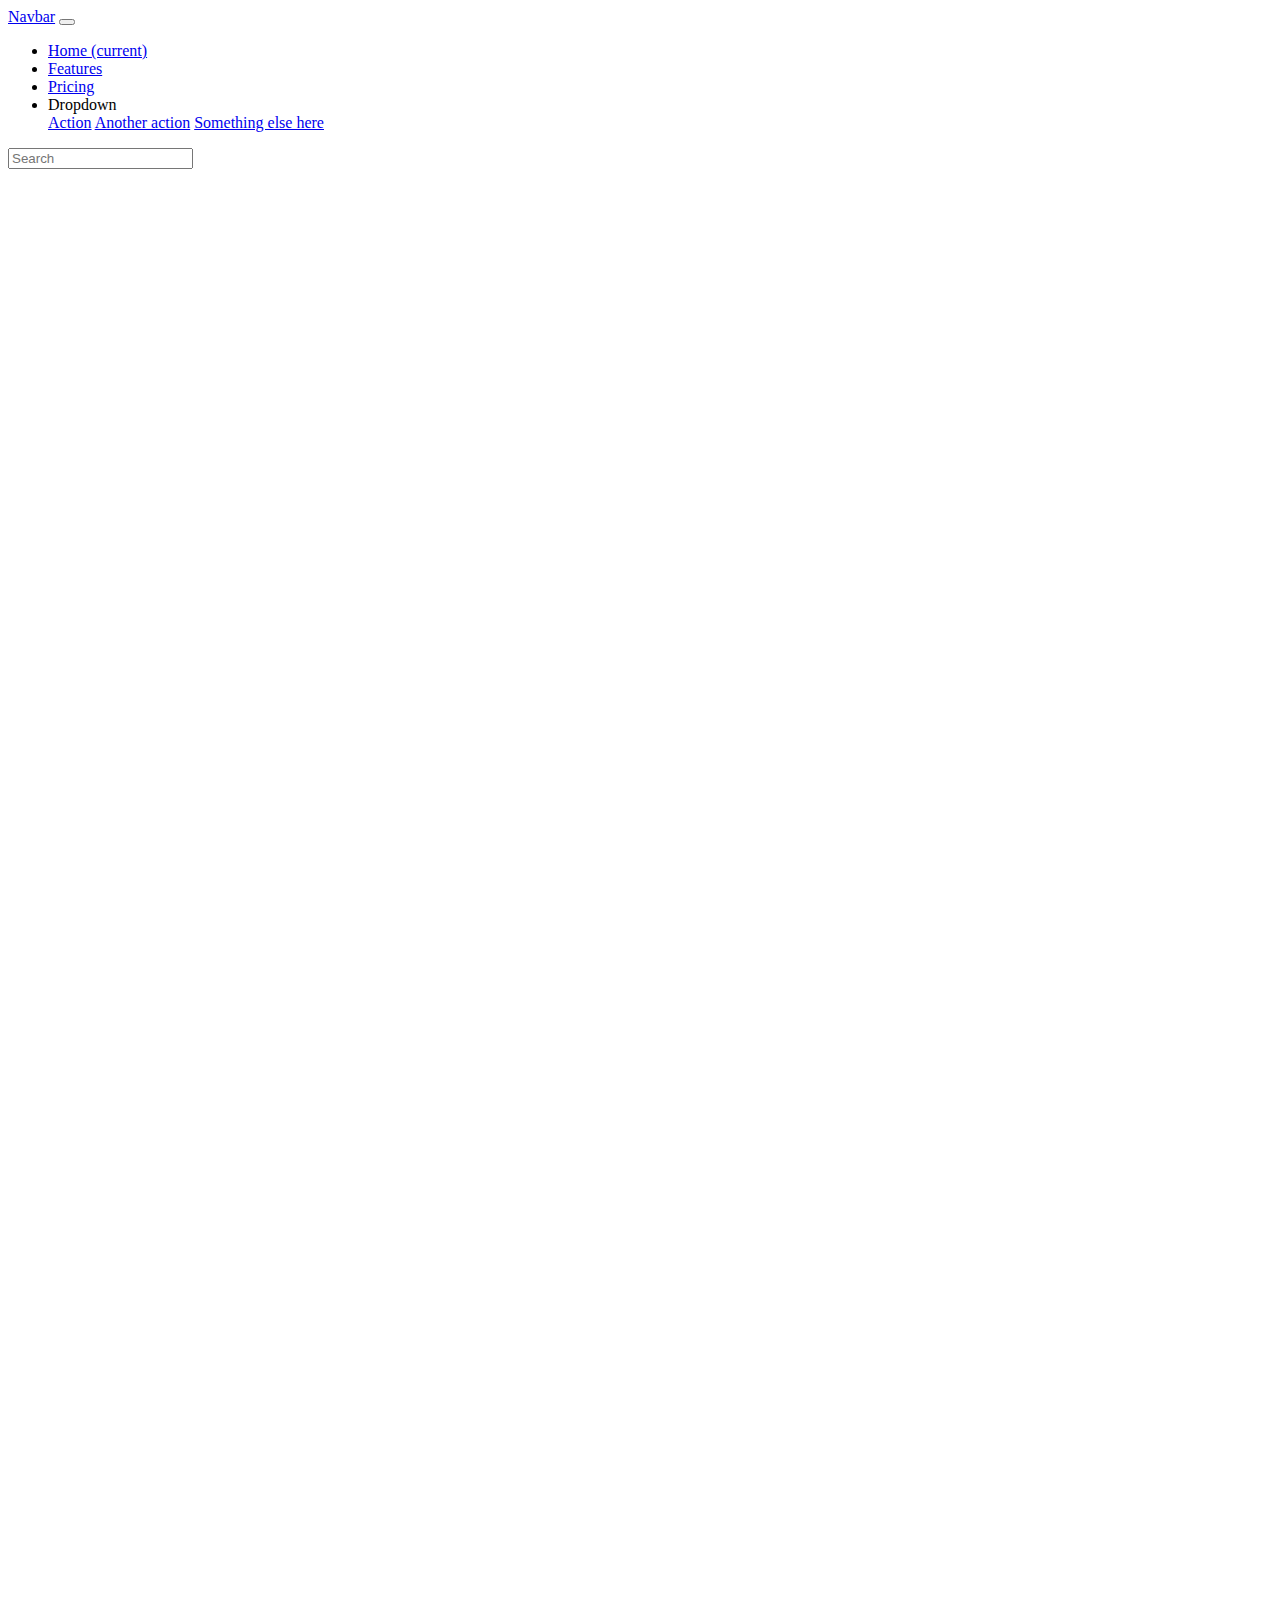
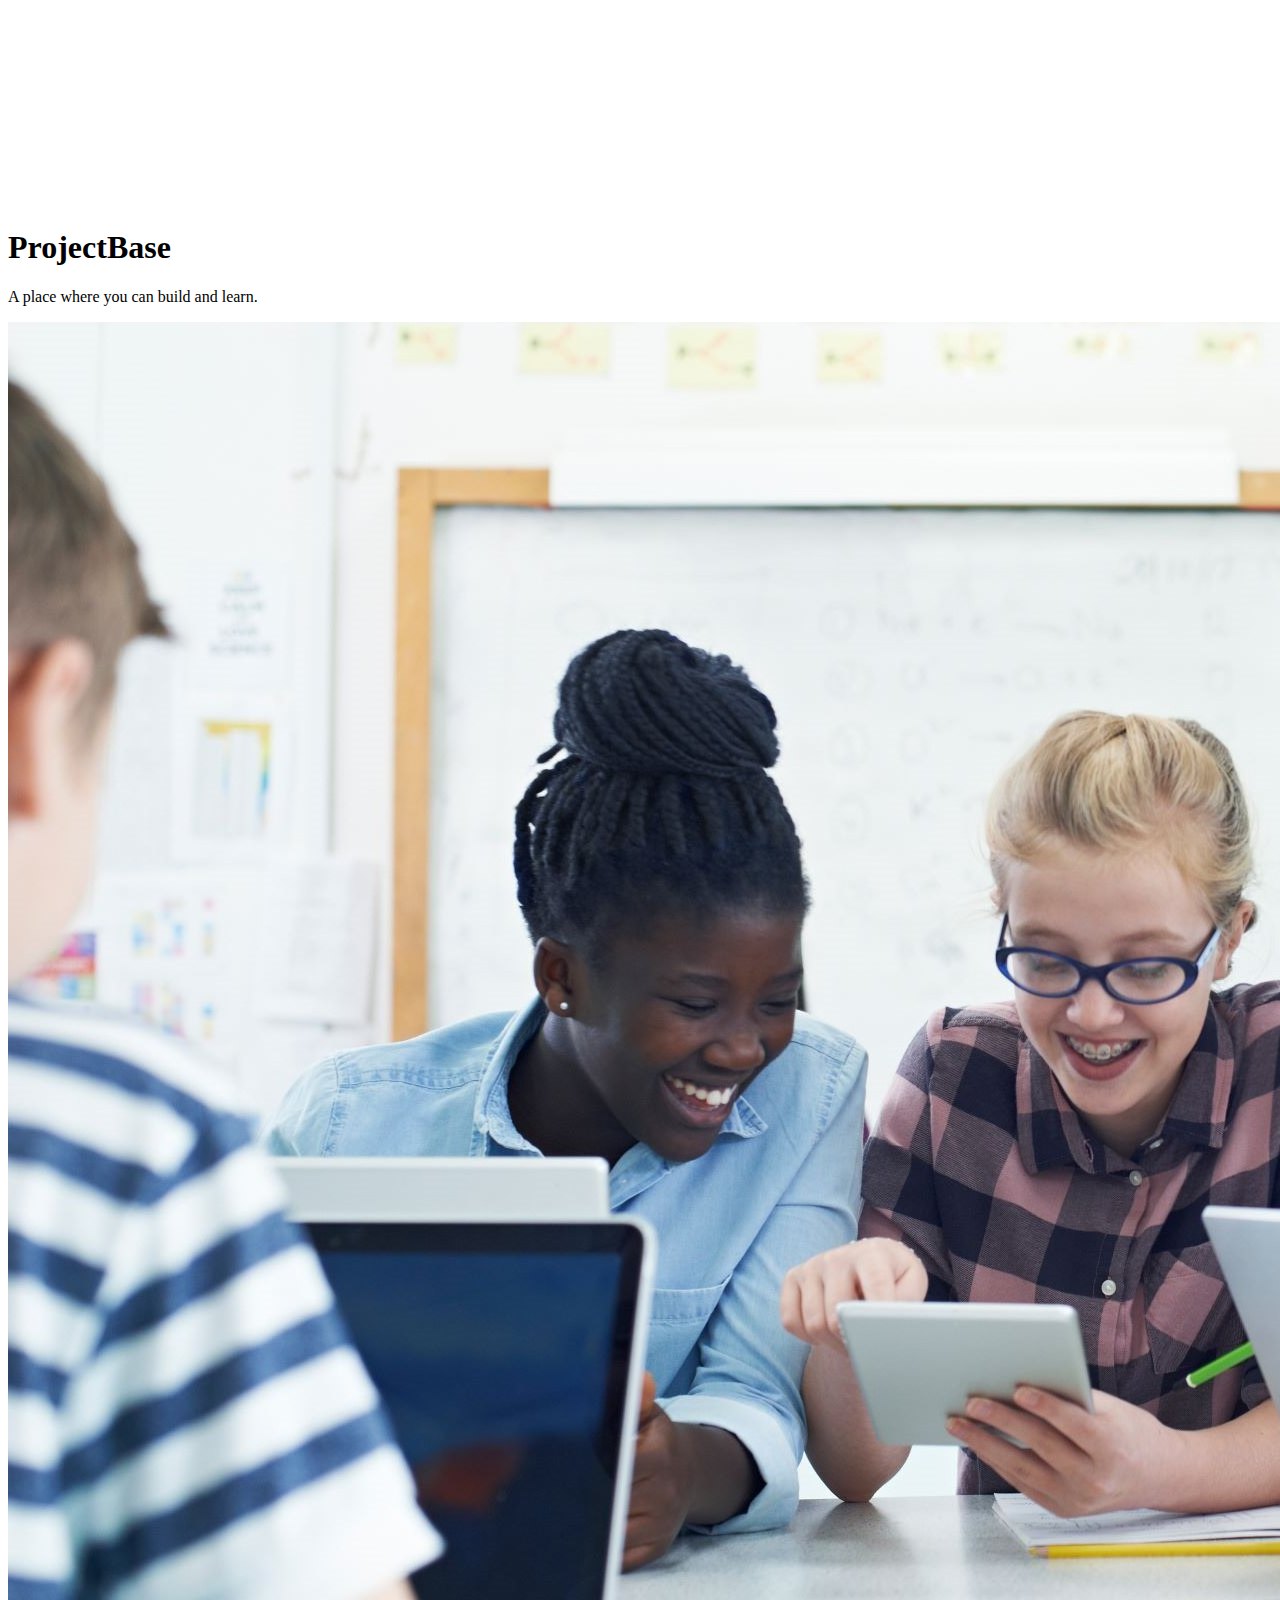
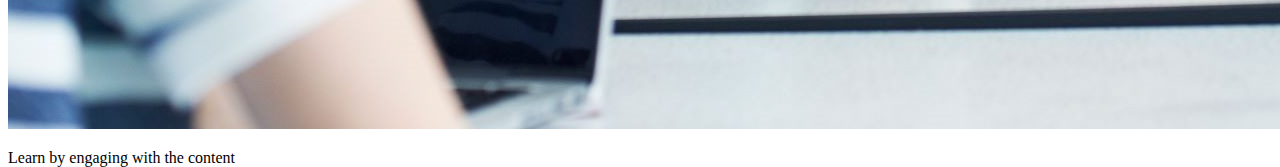
==== index.html @ 774cce9f "added css" ====
<!DOCTYPE html>
<html>

<head> 
    <title>ProjectBase</title>
    <link rel="stylesheet" rel="noopener" target="_blank" href="assets/css/style.css">

</head>
<header>
    <!--Navbar-->
<nav class="navbar navbar-expand-lg navbar-dark primary-color">
  <div class="container">
    <!-- Navbar brand -->
    <a class="navbar-brand" rel="noopener" target="_blank" href="#">Navbar</a>
    <!-- Collapse button -->
    <button class="navbar-toggler" type="button" data-toggle="collapse" data-target="#basicExampleNav"
      aria-controls="basicExampleNav" aria-expanded="false" aria-label="Toggle navigation">
      <span class="navbar-toggler-icon"></span>
    </button>
    <!-- Collapsible content -->
    <div class="collapse navbar-collapse" id="basicExampleNav">
      <!-- Links -->
      <ul class="navbar-nav mr-auto">
        <li class="nav-item active">
          <a class="nav-link" rel="noopener" target="_blank" href="#">Home
            <span class="sr-only">(current)</span>
          </a>
        </li>
        <li class="nav-item">
          <a class="nav-link" rel="noopener" target="_blank" href="#">Features</a>
        </li>
        <li class="nav-item">
          <a class="nav-link" rel="noopener" target="_blank" href="#">Pricing</a>
        </li>
        <!-- Dropdown -->
        <li class="nav-item dropdown">
          <a class="nav-link dropdown-toggle" id="navbarDropdownMenuLink" data-toggle="dropdown" aria-haspopup="true"
            aria-expanded="false">Dropdown</a>
          <div class="dropdown-menu dropdown-primary" aria-labelledby="navbarDropdownMenuLink">
            <a class="dropdown-item" rel="noopener" target="_blank" href="#">Action</a>
            <a class="dropdown-item" rel="noopener" target="_blank" href="#">Another action</a>
            <a class="dropdown-item" rel="noopener" target="_blank" href="#">Something else here</a>
          </div>
        </li>
      </ul>
      <!-- Links -->
      <form class="form-inline">
        <div class="md-form my-0">
          <input class="form-control mr-sm-2" type="text" placeholder="Search" aria-label="Search">
        </div>
      </form>
    </div>
    <!-- Collapsible content -->
  </div>
</nav>
<nav class="navbar navbar-expand-lg navbar-dark primary-color fixed-top">

</header>

<div id = "intro" class = "view">
    <div class = "mask">
    </div>
</div>

<body>

<h1>ProjectBase</h1>
<p>A place where you can build and learn.</p>

 <img src="assets/images/kidslearning.jpg">
 <p>Learn by engaging with the content</p> 
</body>


<footer>

</footer>
</html>
---- assets/css/style.css ----
html, body, header, #intro {
    height: 100%;
}

#intro {
    background: url("https://mdbootstrap.com/img/Photos/Horizontal/Nature/full%20page/img%20%283%29.jpg")no-repeat center center fixed;
    -webkit-background-size: cover;
    -moz-background-size: cover;
    -o-background-size: cover;
    background-size: cover;
}
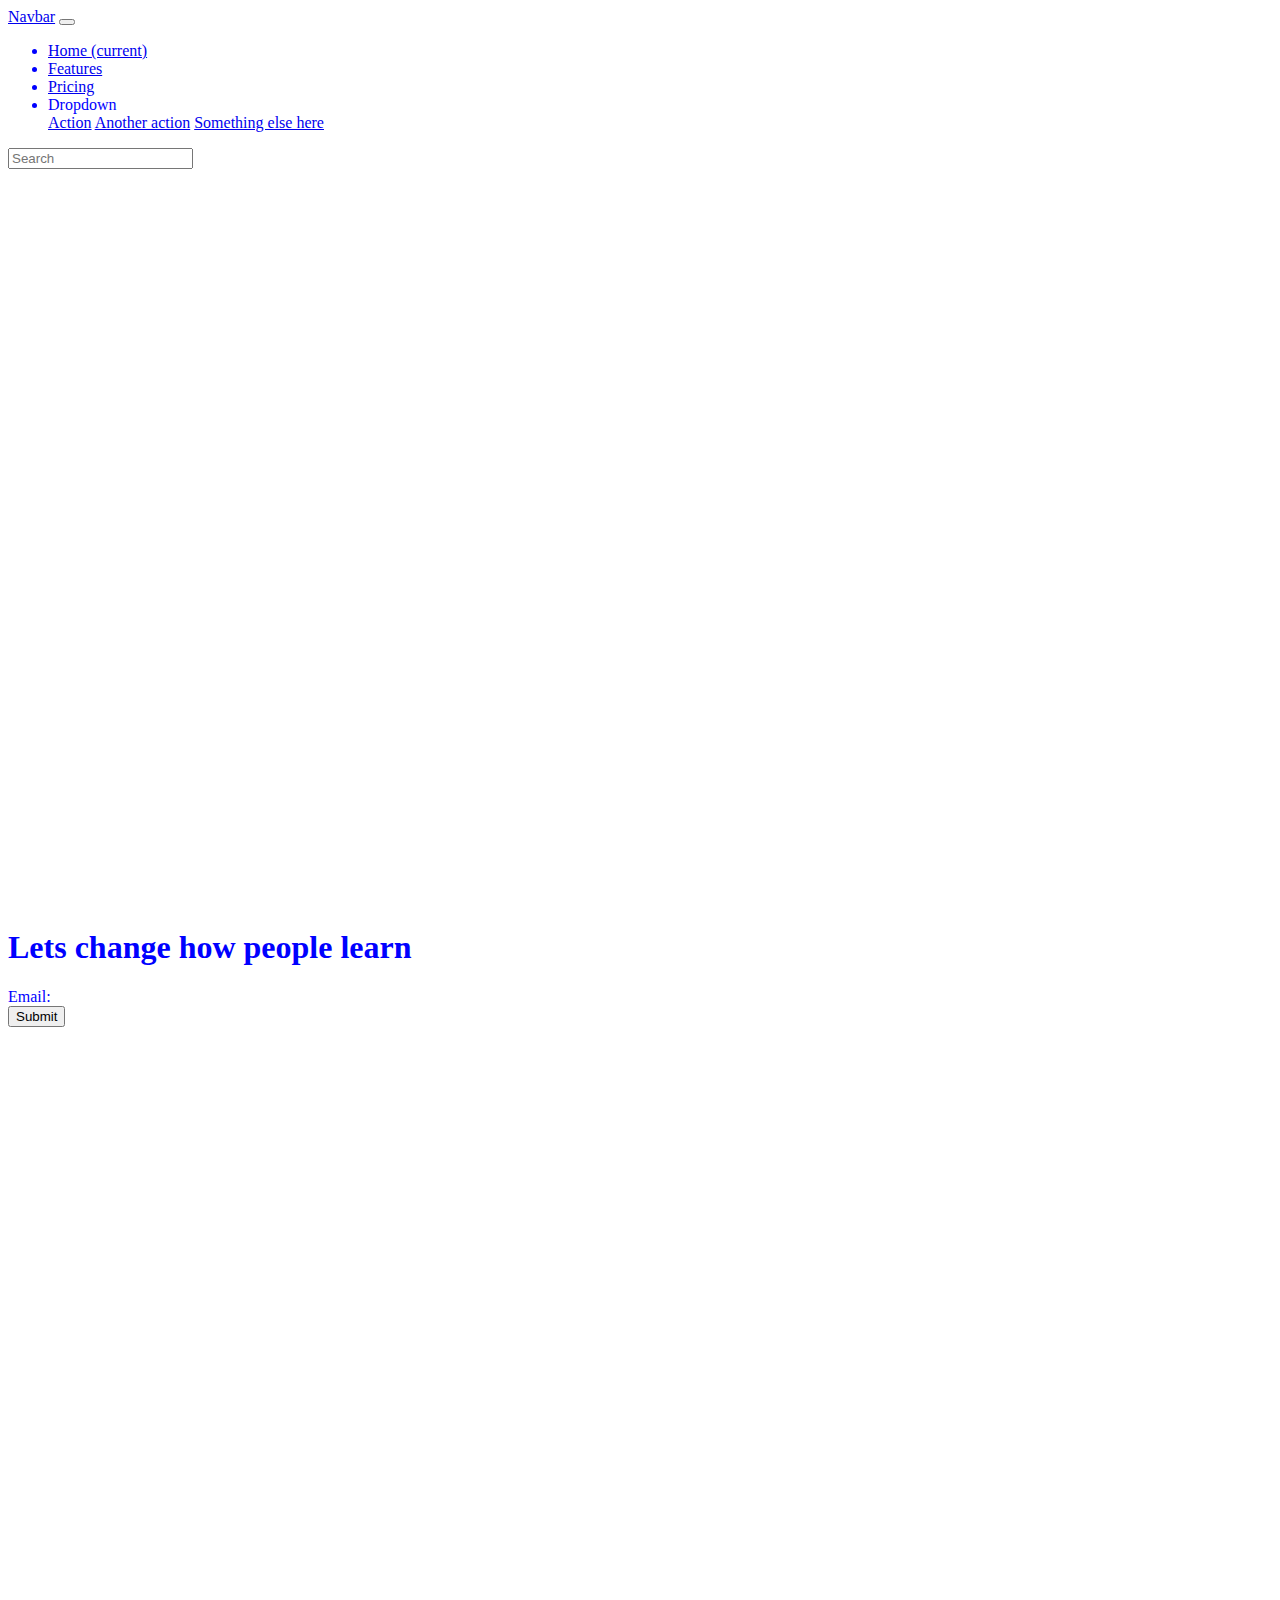
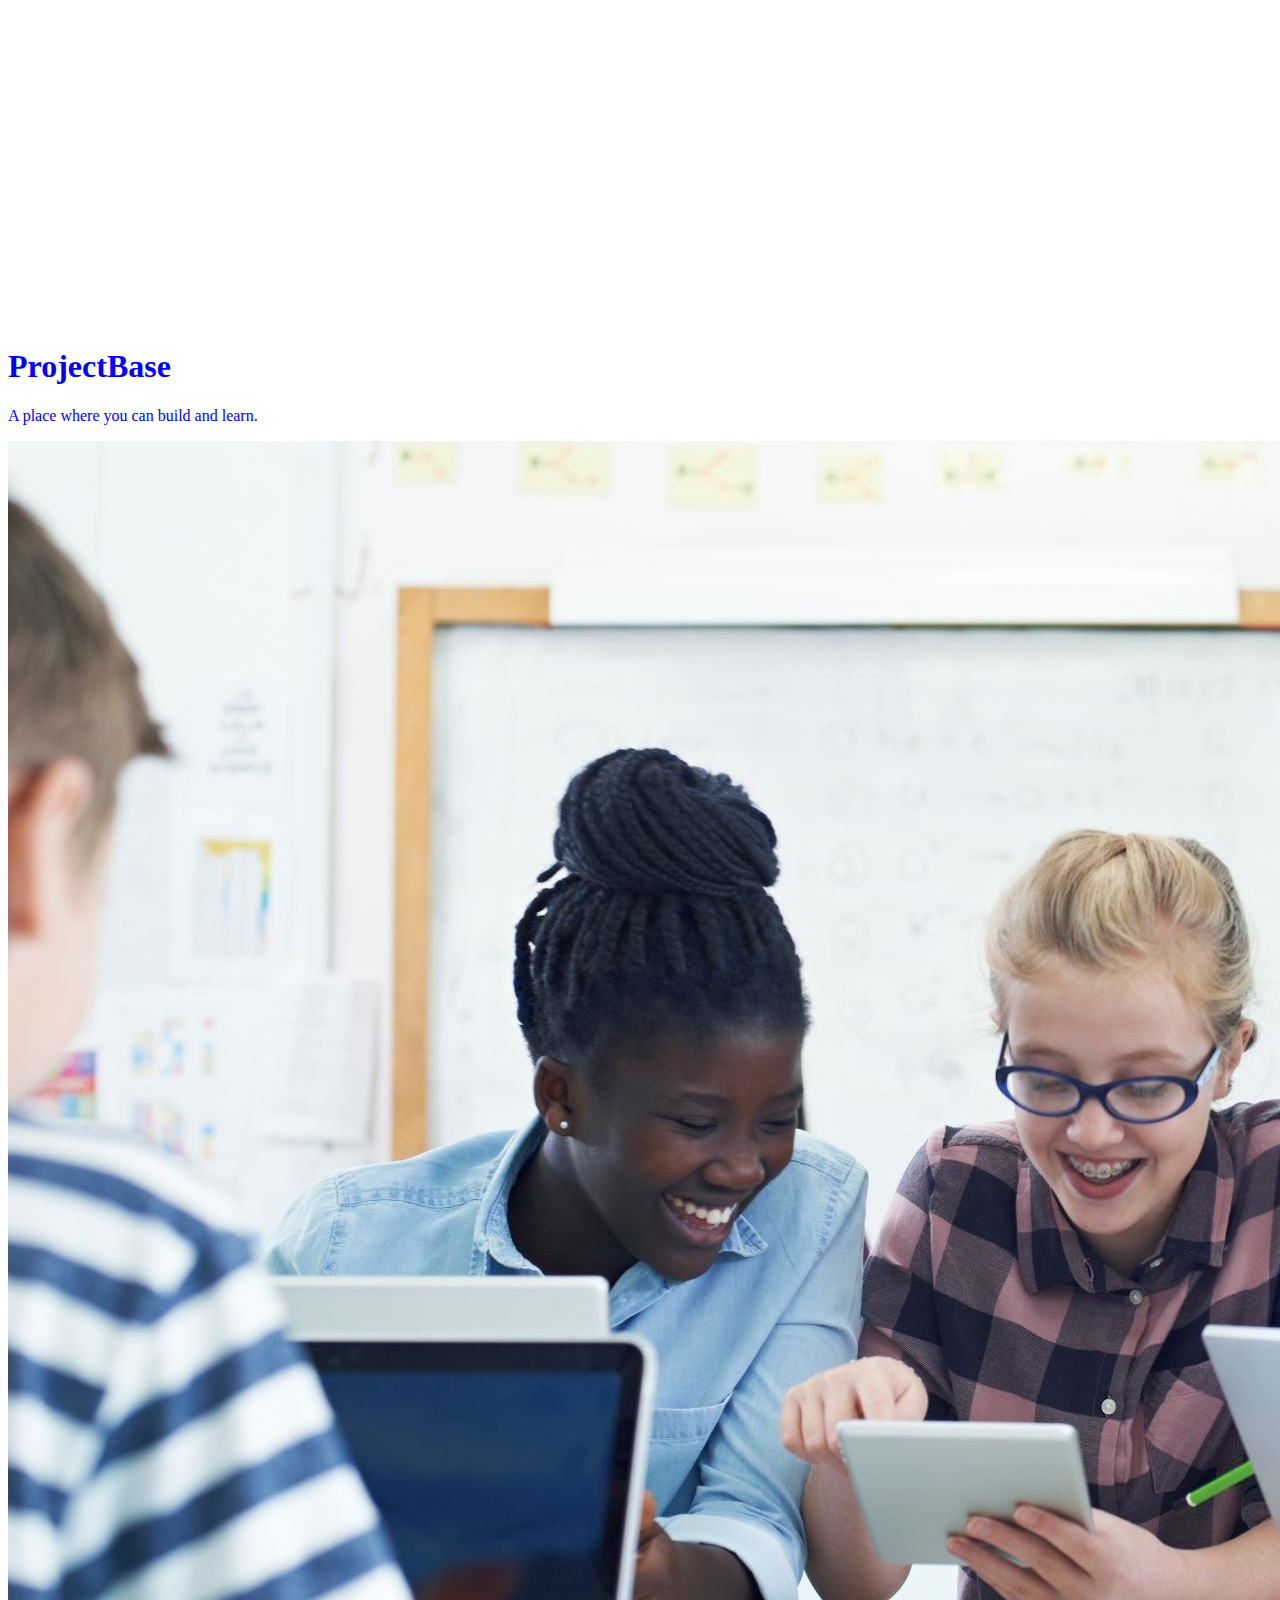
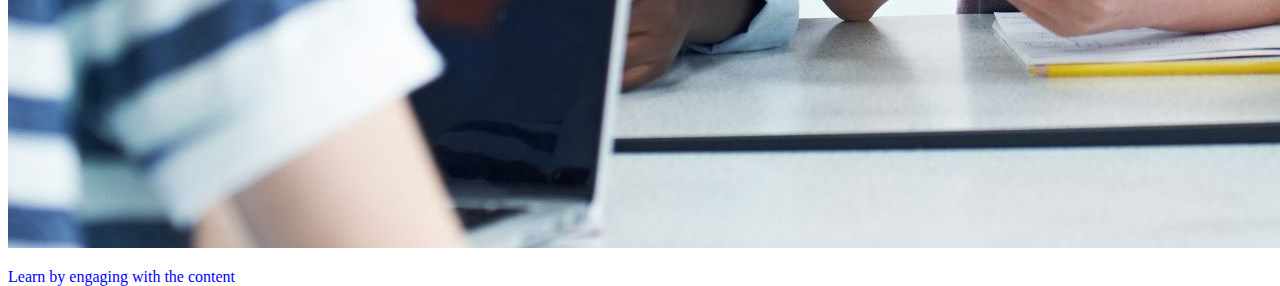
==== commit b0fe905d: "added email form" ====
--- a/index.html
+++ b/index.html
@@ -57,6 +57,14 @@
 
 </header>
 
+<main>
+  <h1>Lets change how people learn</h1>
+  <form>
+    <label for ="email">Email:</label><br>
+    <input type = "submit" id = "email" name="email"><br>
+  </form>
+</main>
+
 <div id = "intro" class = "view">
     <div class = "mask">
     </div>
--- a/assets/css/style.css
+++ b/assets/css/style.css
@@ -1,5 +1,6 @@
 html, body, header, #intro {
     height: 100%;
+    color:blue;
 }
 
 #intro {
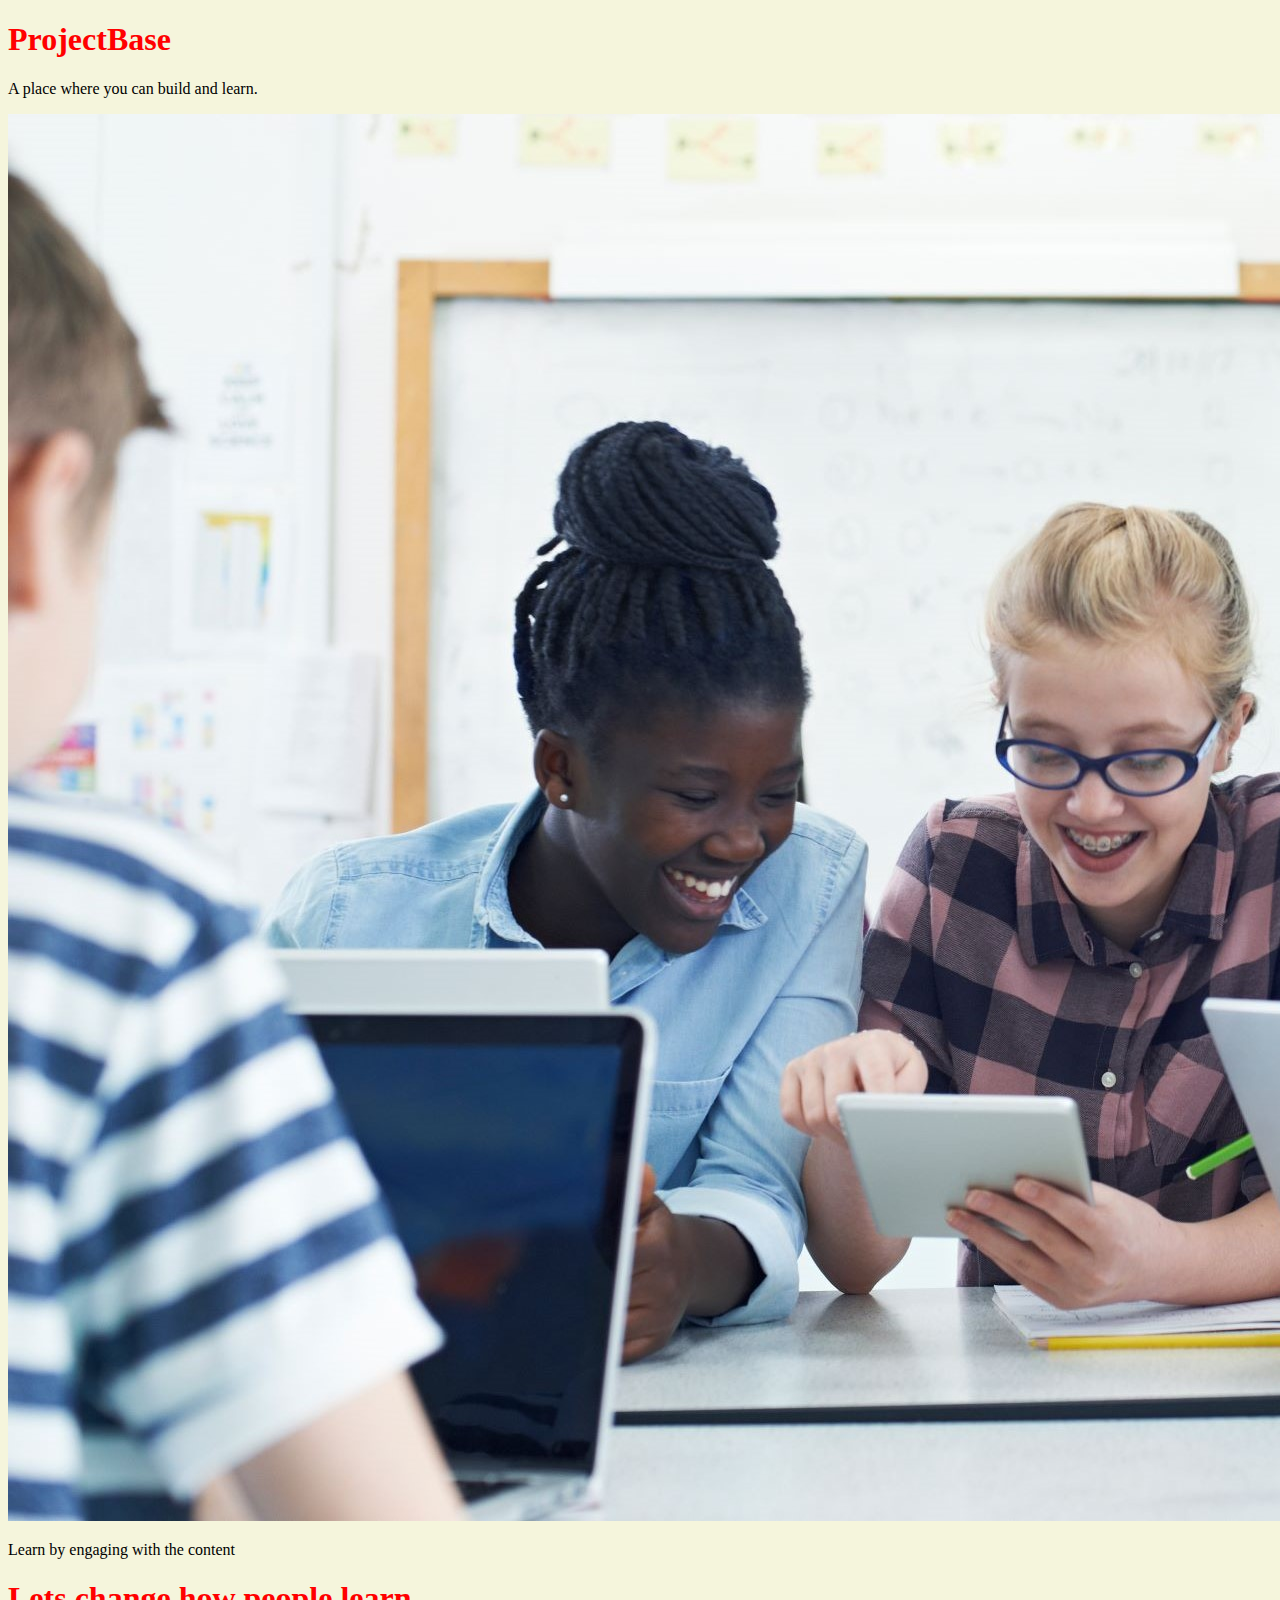
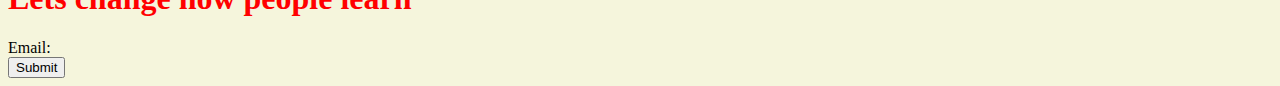
==== commit e8303261: "made css changes" ====
--- a/index.html
+++ b/index.html
@@ -3,72 +3,8 @@
 
 <head> 
     <title>ProjectBase</title>
-    <link rel="stylesheet" rel="noopener" target="_blank" href="assets/css/style.css">
-
+    <link rel = "stylesheet" href = "assets/css/style.css">
 </head>
-<header>
-    <!--Navbar-->
-<nav class="navbar navbar-expand-lg navbar-dark primary-color">
-  <div class="container">
-    <!-- Navbar brand -->
-    <a class="navbar-brand" rel="noopener" target="_blank" href="#">Navbar</a>
-    <!-- Collapse button -->
-    <button class="navbar-toggler" type="button" data-toggle="collapse" data-target="#basicExampleNav"
-      aria-controls="basicExampleNav" aria-expanded="false" aria-label="Toggle navigation">
-      <span class="navbar-toggler-icon"></span>
-    </button>
-    <!-- Collapsible content -->
-    <div class="collapse navbar-collapse" id="basicExampleNav">
-      <!-- Links -->
-      <ul class="navbar-nav mr-auto">
-        <li class="nav-item active">
-          <a class="nav-link" rel="noopener" target="_blank" href="#">Home
-            <span class="sr-only">(current)</span>
-          </a>
-        </li>
-        <li class="nav-item">
-          <a class="nav-link" rel="noopener" target="_blank" href="#">Features</a>
-        </li>
-        <li class="nav-item">
-          <a class="nav-link" rel="noopener" target="_blank" href="#">Pricing</a>
-        </li>
-        <!-- Dropdown -->
-        <li class="nav-item dropdown">
-          <a class="nav-link dropdown-toggle" id="navbarDropdownMenuLink" data-toggle="dropdown" aria-haspopup="true"
-            aria-expanded="false">Dropdown</a>
-          <div class="dropdown-menu dropdown-primary" aria-labelledby="navbarDropdownMenuLink">
-            <a class="dropdown-item" rel="noopener" target="_blank" href="#">Action</a>
-            <a class="dropdown-item" rel="noopener" target="_blank" href="#">Another action</a>
-            <a class="dropdown-item" rel="noopener" target="_blank" href="#">Something else here</a>
-          </div>
-        </li>
-      </ul>
-      <!-- Links -->
-      <form class="form-inline">
-        <div class="md-form my-0">
-          <input class="form-control mr-sm-2" type="text" placeholder="Search" aria-label="Search">
-        </div>
-      </form>
-    </div>
-    <!-- Collapsible content -->
-  </div>
-</nav>
-<nav class="navbar navbar-expand-lg navbar-dark primary-color fixed-top">
-
-</header>
-
-<main>
-  <h1>Lets change how people learn</h1>
-  <form>
-    <label for ="email">Email:</label><br>
-    <input type = "submit" id = "email" name="email"><br>
-  </form>
-</main>
-
-<div id = "intro" class = "view">
-    <div class = "mask">
-    </div>
-</div>
 
 <body>
 
@@ -77,6 +13,14 @@
 
  <img src="assets/images/kidslearning.jpg">
  <p>Learn by engaging with the content</p> 
+
+ <main>
+  <h1>Lets change how people learn</h1>
+  <form>
+  <label for="email">Email:</label><br>
+  <input type="submit" id="email" name="mail"><br>
+  </form>
+</main>
 </body>
 
 
--- a/assets/css/style.css
+++ b/assets/css/style.css
@@ -1,12 +1,6 @@
-html, body, header, #intro {
-    height: 100%;
-    color:blue;
+body{
+    background-color: beige;
 }
-
-#intro {
-    background: url("https://mdbootstrap.com/img/Photos/Horizontal/Nature/full%20page/img%20%283%29.jpg")no-repeat center center fixed;
-    -webkit-background-size: cover;
-    -moz-background-size: cover;
-    -o-background-size: cover;
-    background-size: cover;
+h1{
+    color: red;
 }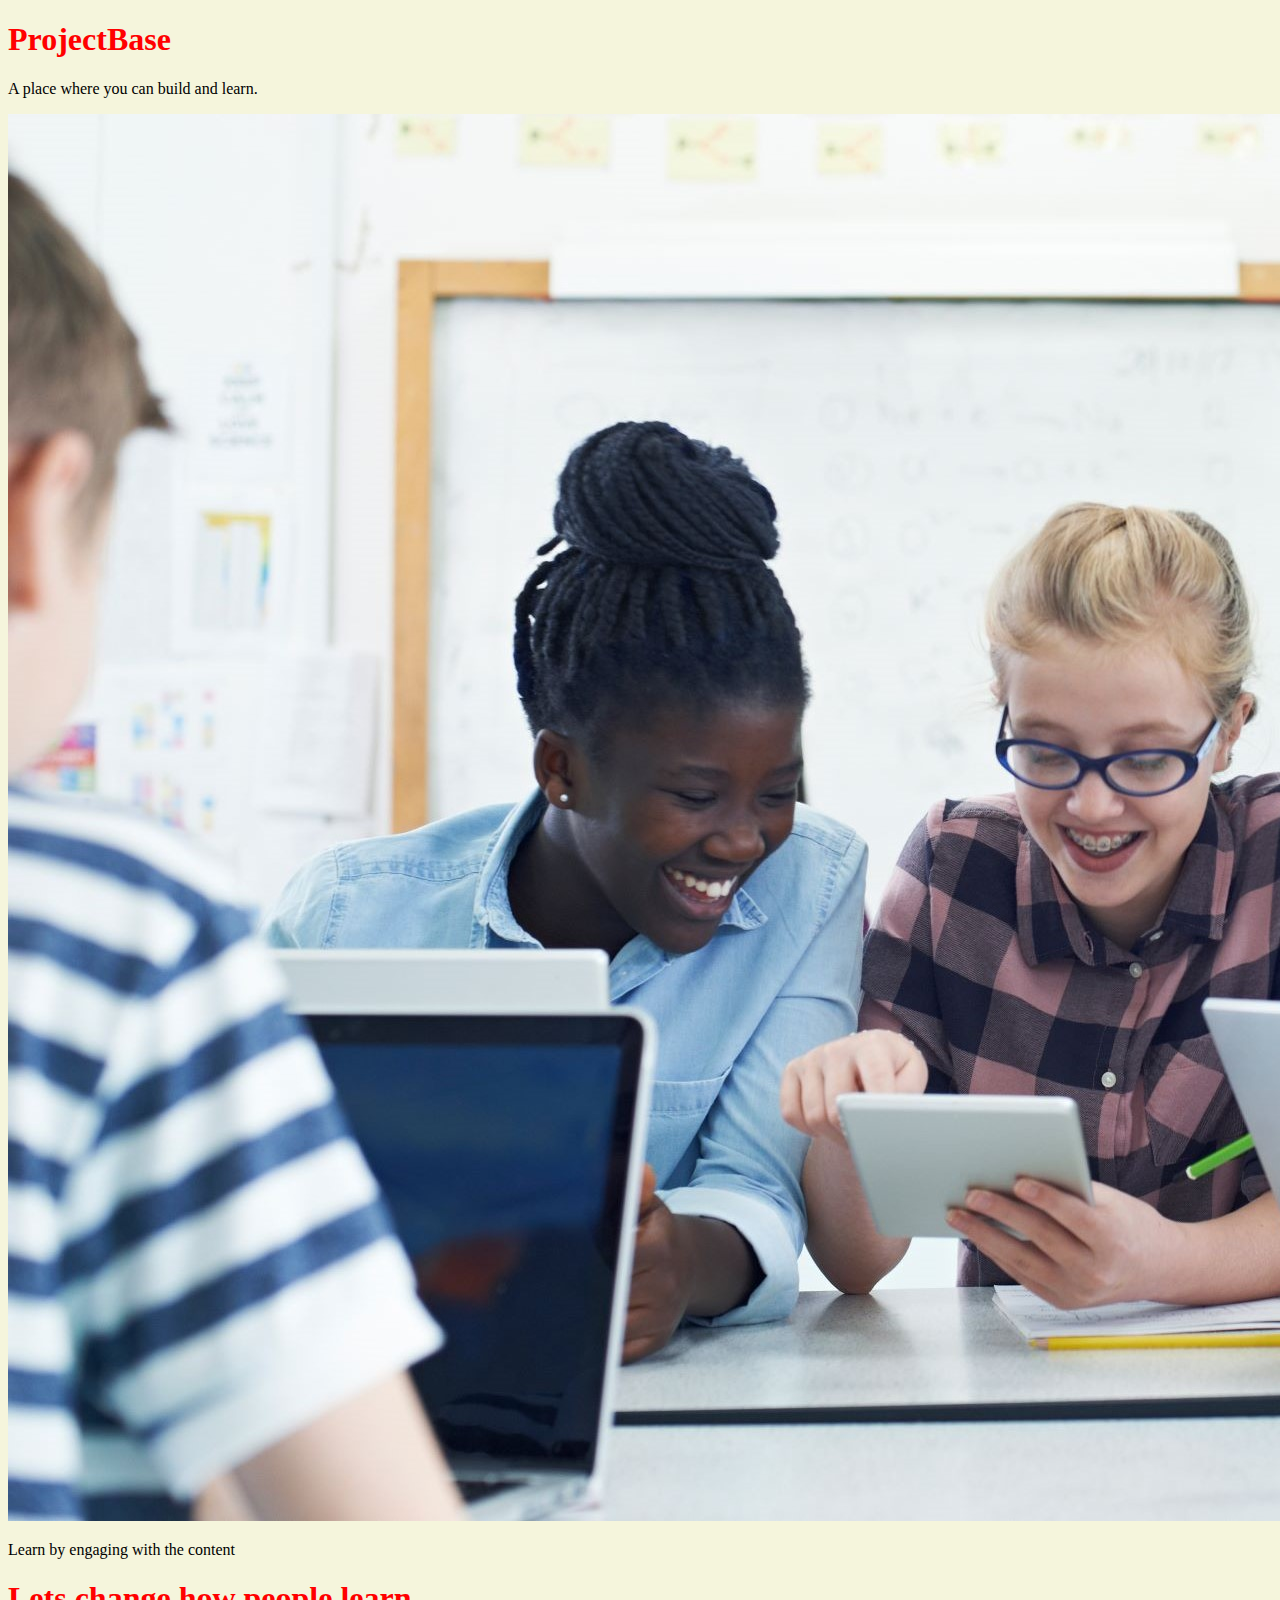
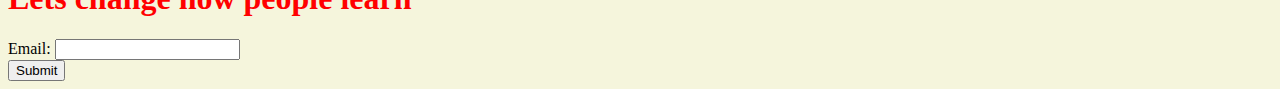
==== commit 36c8e2bf: "added foot color" ====
--- a/index.html
+++ b/index.html
@@ -17,9 +17,11 @@
  <main>
   <h1>Lets change how people learn</h1>
   <form>
-  <label for="email">Email:</label><br>
-  <input type="submit" id="email" name="mail"><br>
-  </form>
+
+    Email: <input type="text" name="email"><br>
+
+<input type="submit" value="Submit">
+</form>
 </main>
 </body>
 
--- a/assets/css/style.css
+++ b/assets/css/style.css
@@ -3,4 +3,7 @@
 }
 h1{
     color: red;
+}
+footer{
+    color: black;
 }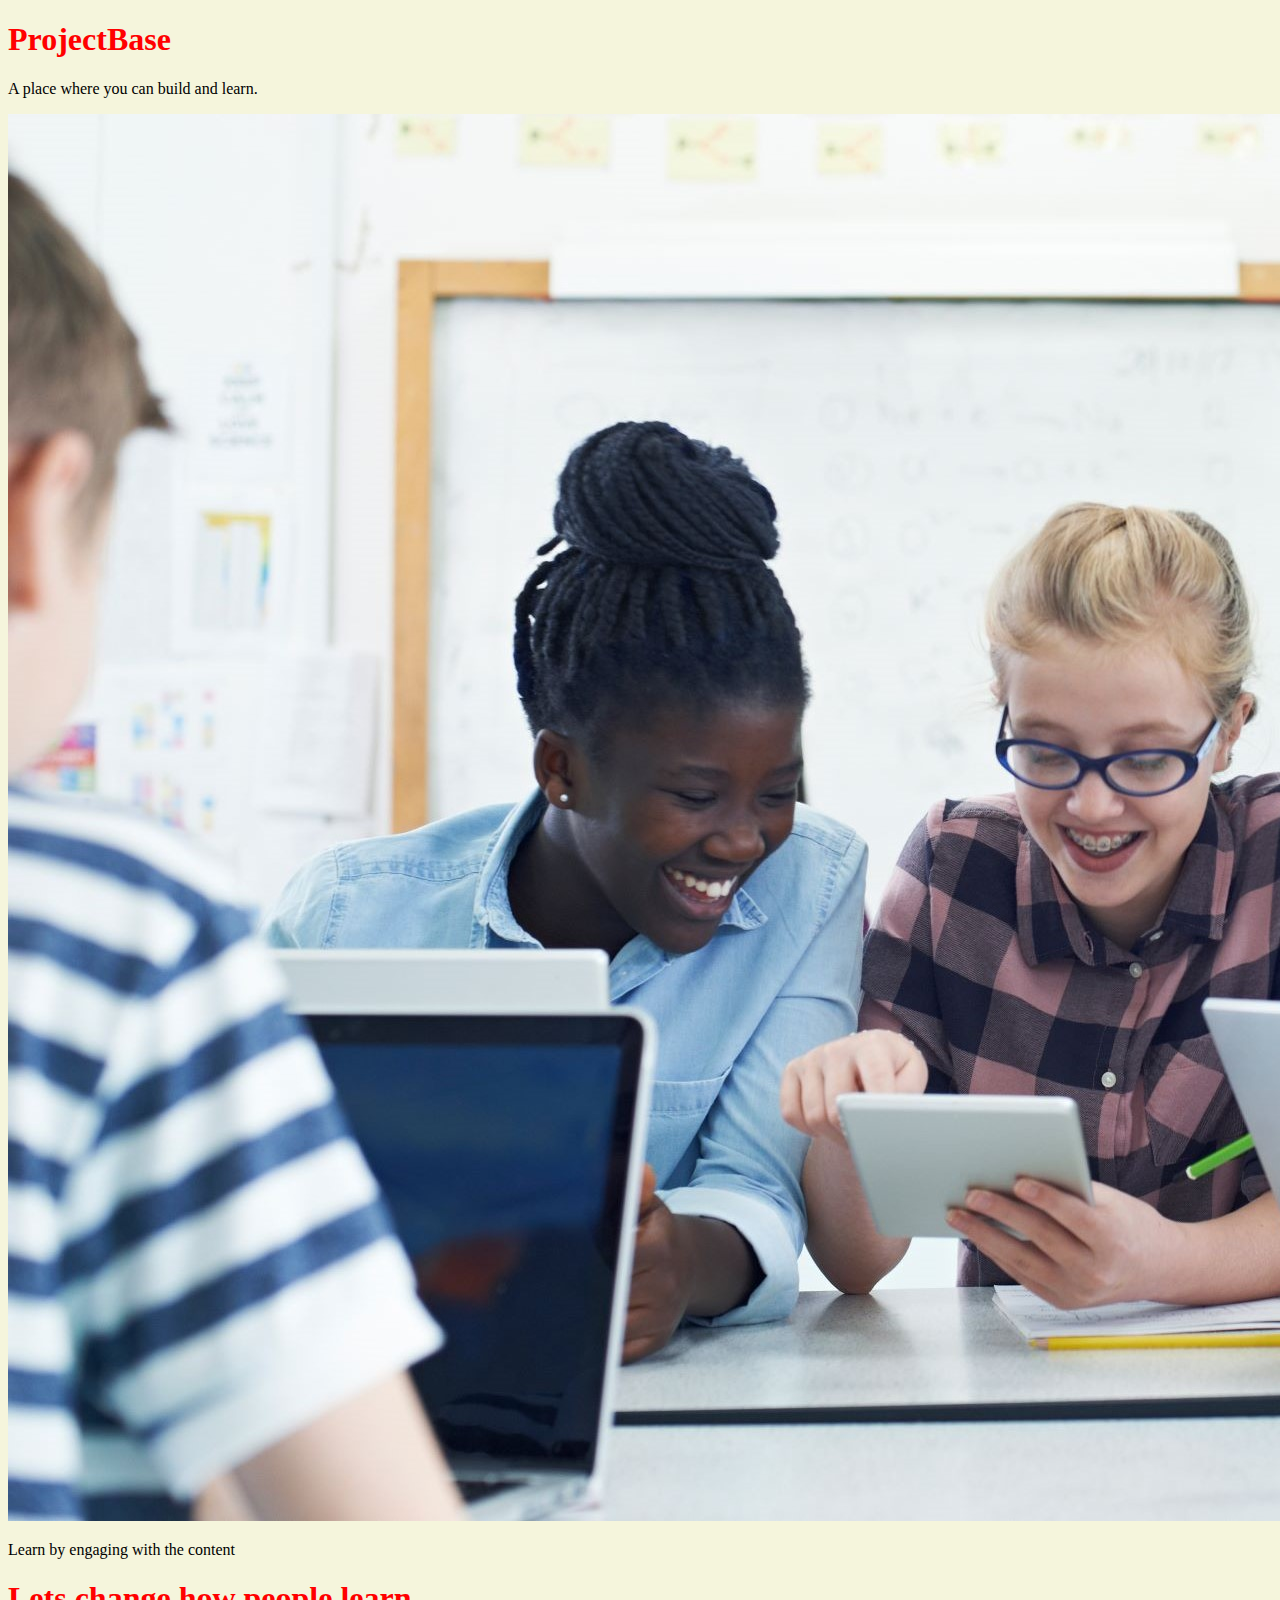
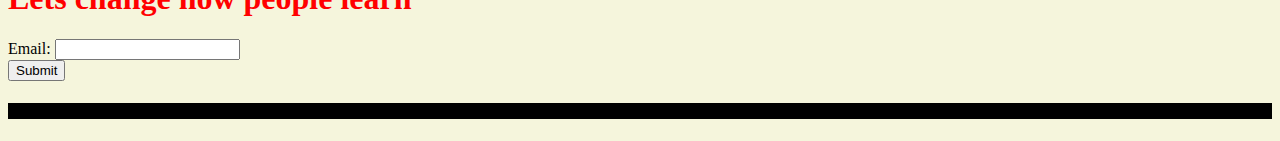
==== commit 89e23427: "footer background color" ====
--- a/index.html
+++ b/index.html
@@ -4,7 +4,14 @@
 <head> 
     <title>ProjectBase</title>
     <link rel = "stylesheet" href = "assets/css/style.css">
+
+    <div class = "topnav">
+      <a class
+    </div>
+
 </head>
+
+
 
 <body>
 
@@ -27,6 +34,7 @@
 
 
 <footer>
+  <h5>ProjectBase</h5>
 
 </footer>
 </html> 
--- a/assets/css/style.css
+++ b/assets/css/style.css
@@ -5,5 +5,5 @@
     color: red;
 }
 footer{
-    color: black;
+    background-color: black;
 }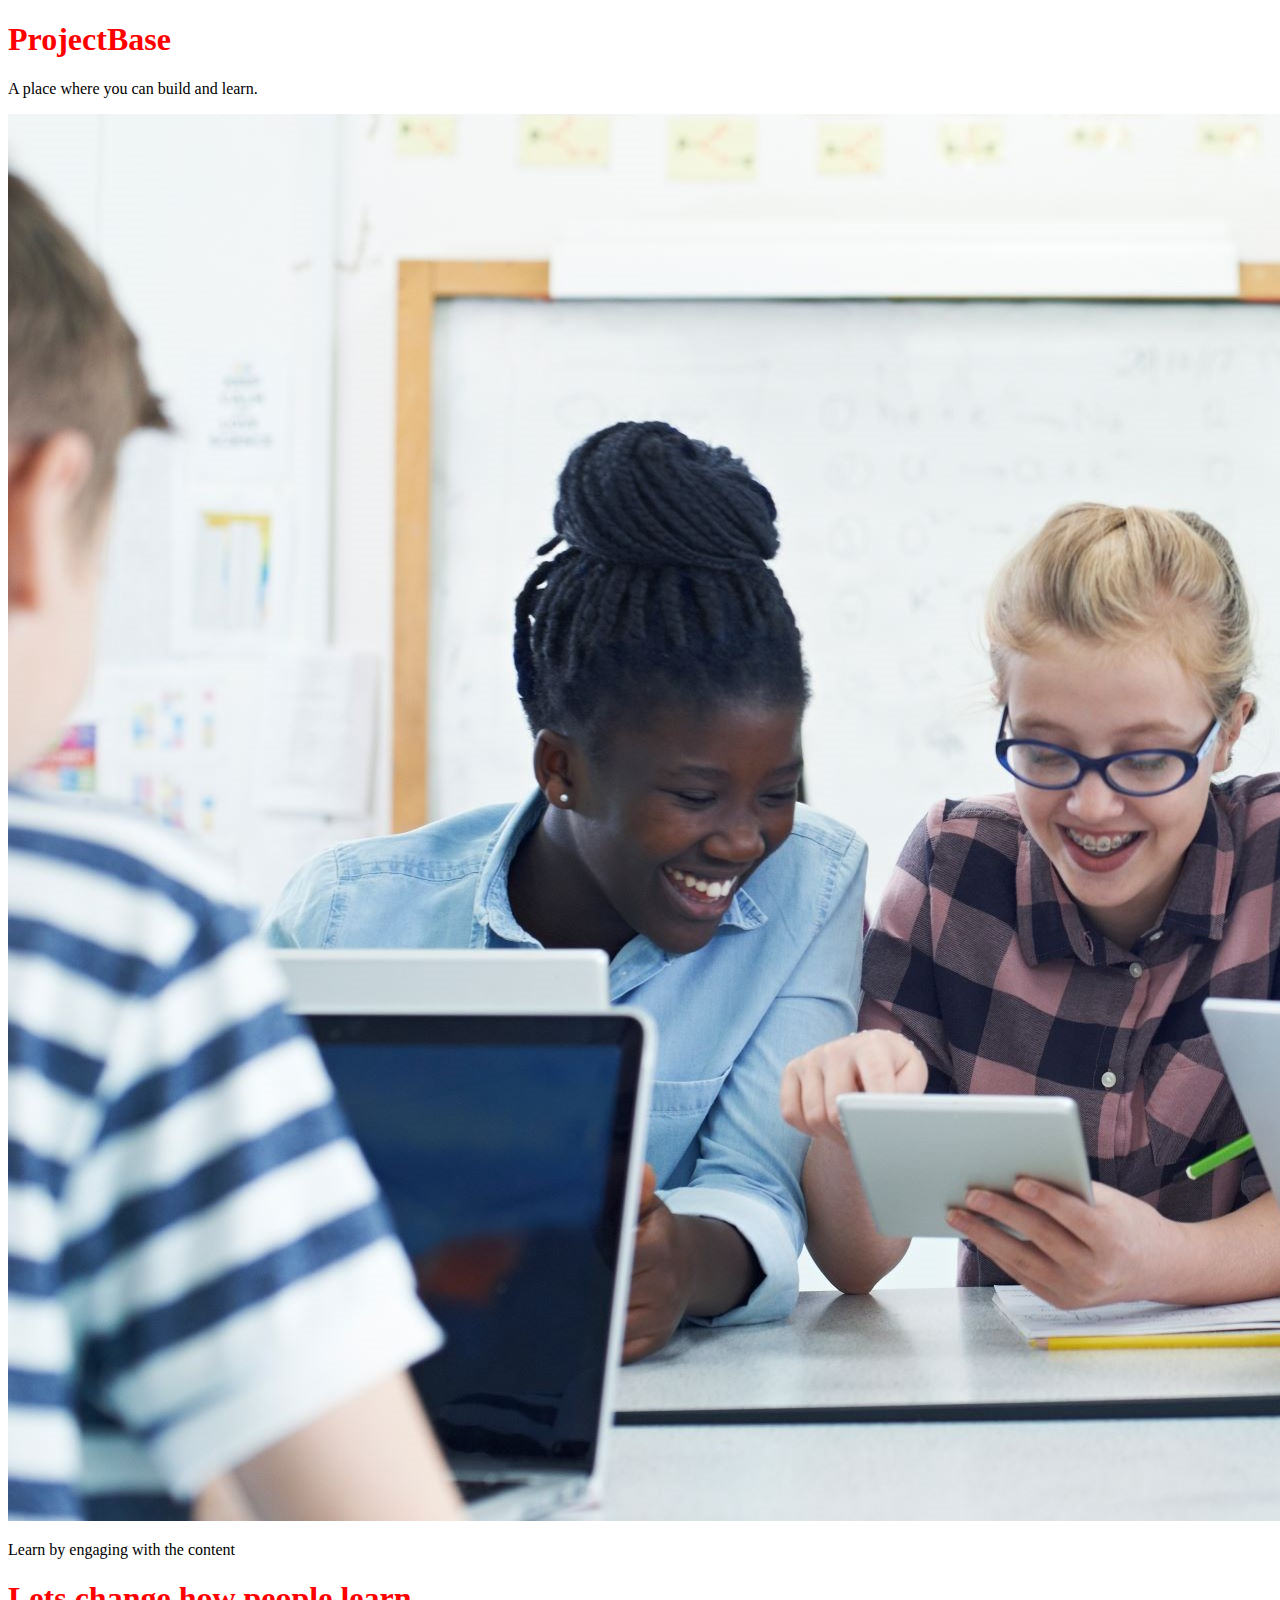
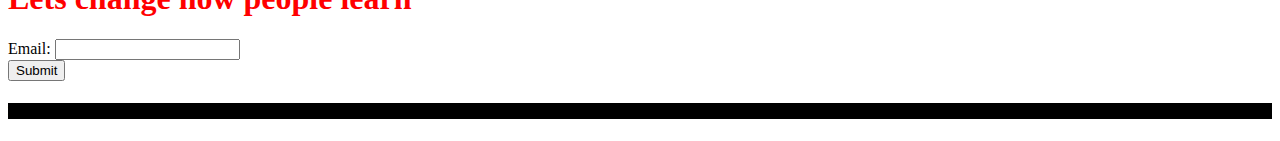
==== commit edaef1c3: "changed footer" ====
--- a/index.html
+++ b/index.html
@@ -1,40 +1,37 @@
 <!DOCTYPE html>
 <html>
 
-<head> 
-    <title>ProjectBase</title>
-    <link rel = "stylesheet" href = "assets/css/style.css">
+<head>
+  <title>ProjectBase</title>
+  <link rel="stylesheet" href="assets/css/style.css">
 
-    <div class = "topnav">
-      <a class
-    </div>
 
 </head>
 
+<body>
 
 
-<body>
+  <h1>ProjectBase</h1>
+  <p>A place where you can build and learn.</p>
 
-<h1>ProjectBase</h1>
-<p>A place where you can build and learn.</p>
+  <img src="assets/images/kidslearning.jpg">
+  <p>Learn by engaging with the content</p>
 
- <img src="assets/images/kidslearning.jpg">
- <p>Learn by engaging with the content</p> 
+  <main>
+    <h1>Lets change how people learn</h1>
+    <form>
 
- <main>
-  <h1>Lets change how people learn</h1>
-  <form>
+      Email: <input type="text" name="email"><br>
 
-    Email: <input type="text" name="email"><br>
+      <input type="submit" value="Submit">
+    </form>
+  </main>
 
-<input type="submit" value="Submit">
-</form>
-</main>
+
+  <footer> 
+    <h5>Project Base</h5>
+  </footer>
 </body>
 
 
-<footer>
-  <h5>ProjectBase</h5>
-
-</footer>
-</html> 
+</html>--- a/assets/css/style.css
+++ b/assets/css/style.css
@@ -1,5 +1,5 @@
 body{
-    background-color: beige;
+    background-color: white;
 }
 h1{
     color: red;
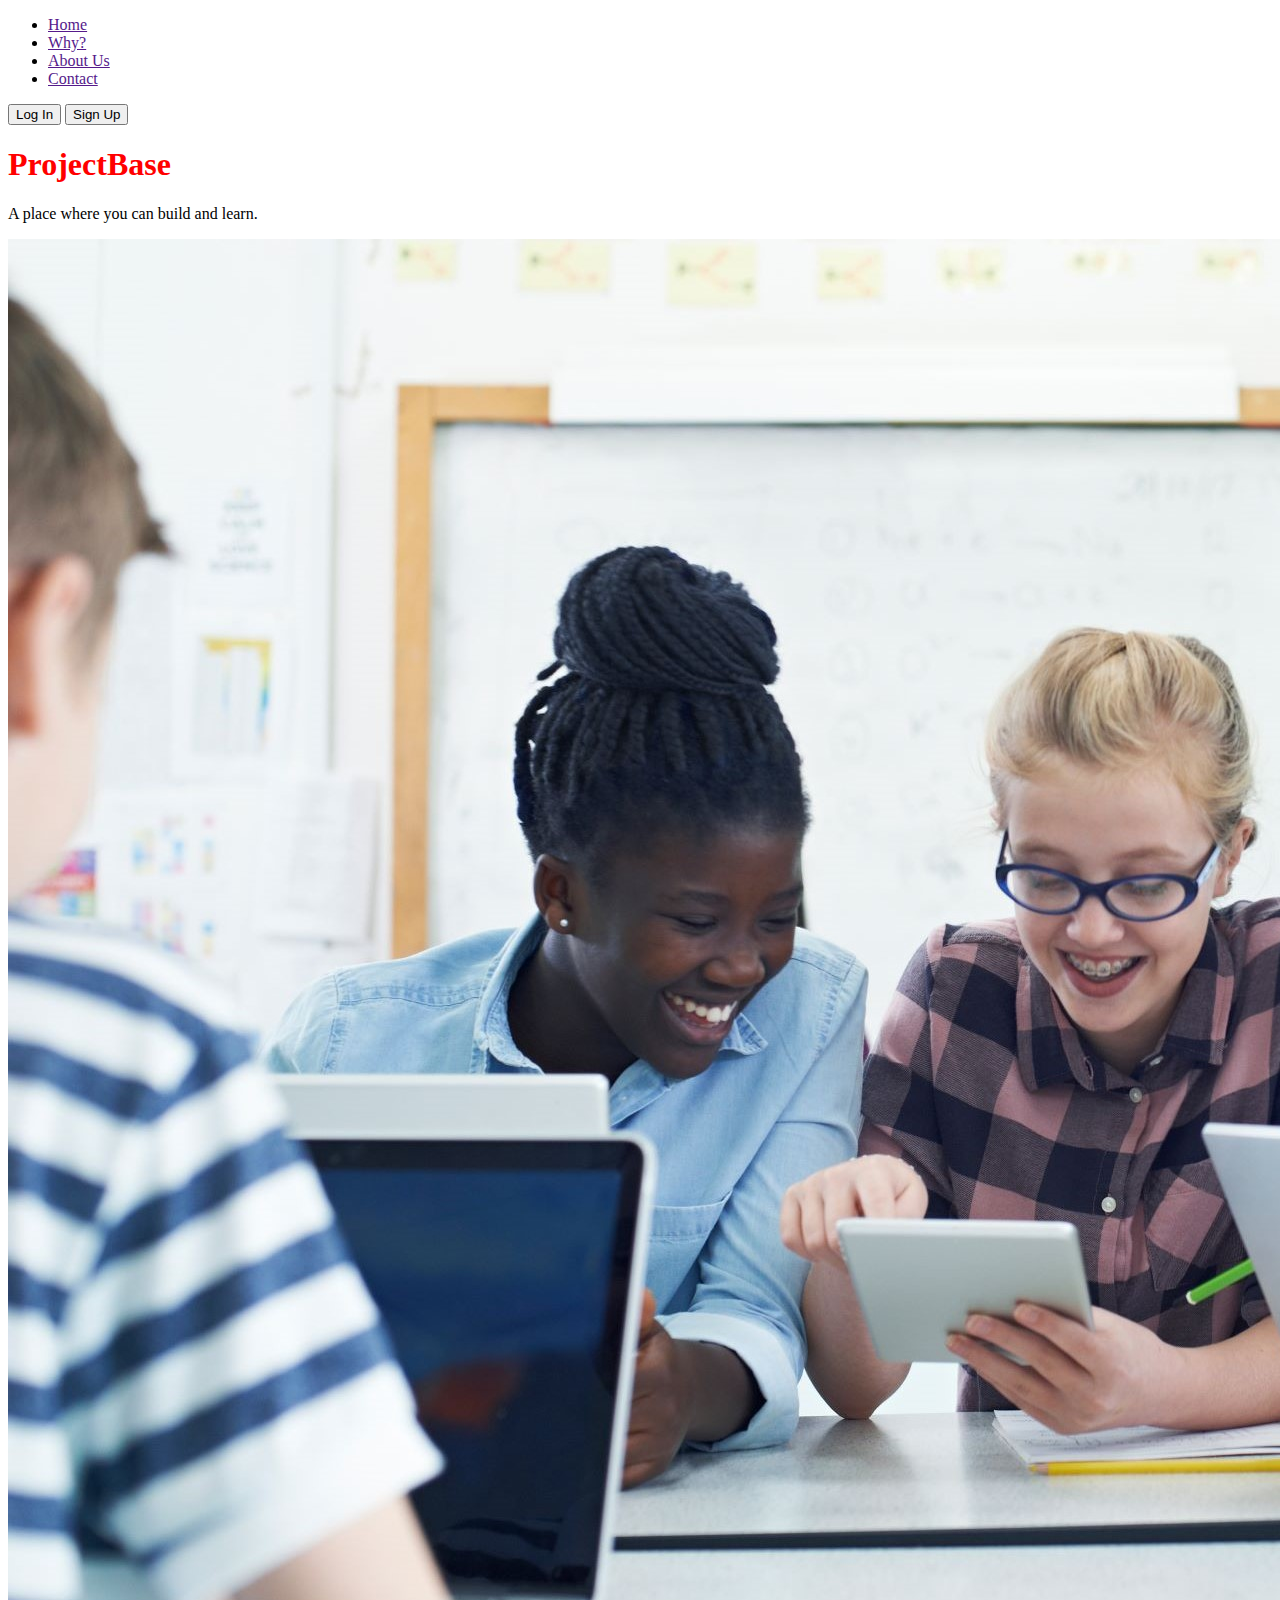
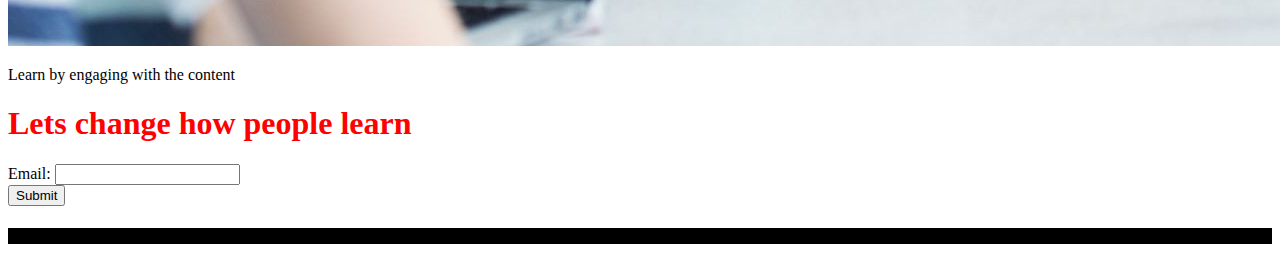
==== commit db107c25: "added nav bar" ====
--- a/index.html
+++ b/index.html
@@ -9,6 +9,19 @@
 </head>
 
 <body>
+  <div class="container">
+    <div class="header">
+      <nav>
+        <ul>
+          <li><a href="">Home</a></li>
+          <li><a href="">Why?</a></li>
+          <li><a href="">About Us</a></li>
+          <li><a href="">Contact</a></li>
+        </ul>
+      </nav>
+      <button class="btn" id="btn1">Log In</button>
+      <button class="btn" id="btn2">Sign Up</button>
+    </div>
 
 
   <h1>ProjectBase</h1>
--- a/assets/css/style.css
+++ b/assets/css/style.css
@@ -6,4 +6,4 @@
 }
 footer{
     background-color: black;
-}+}
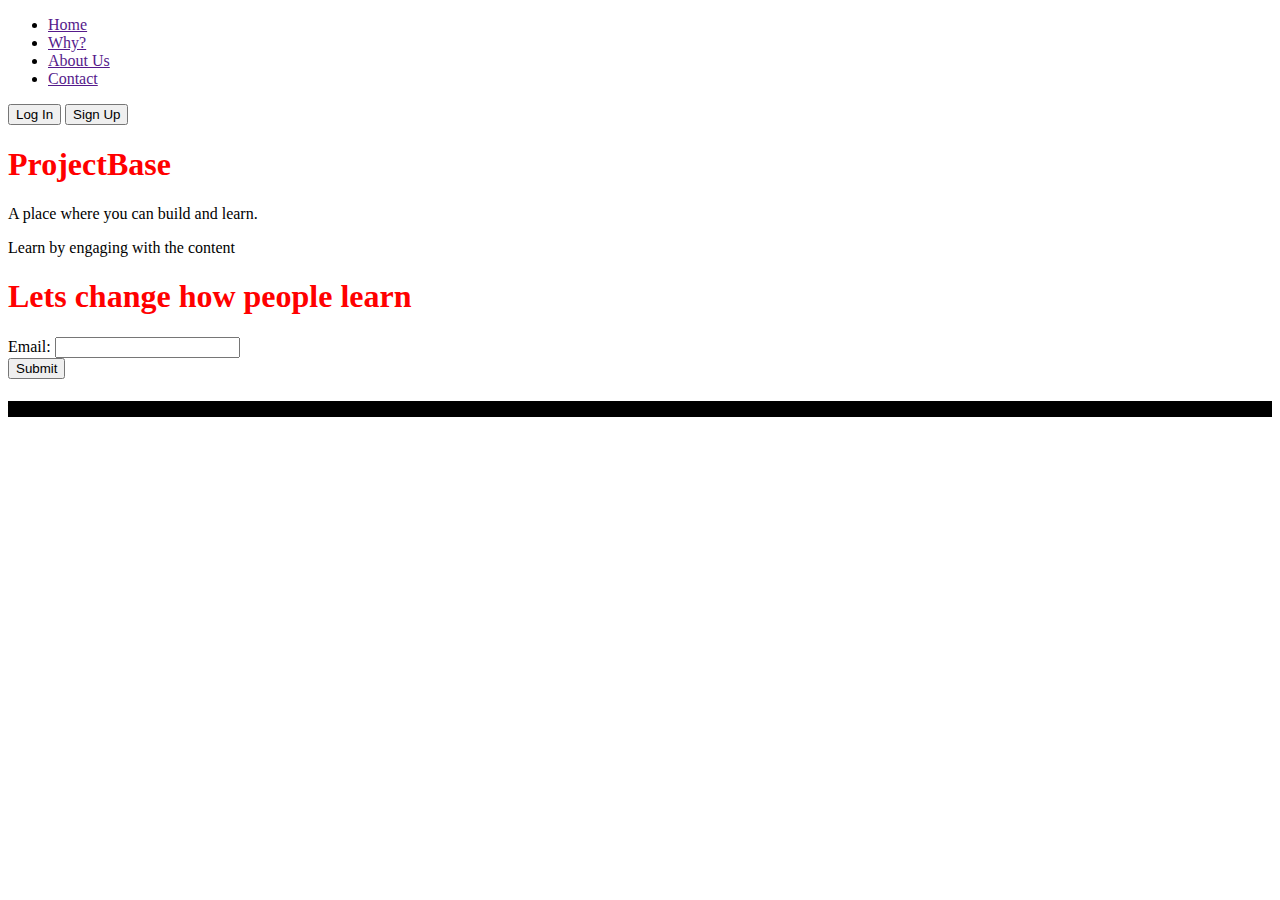
==== commit fba0bcf2: "delete image" ====
--- a/index.html
+++ b/index.html
@@ -27,7 +27,6 @@
   <h1>ProjectBase</h1>
   <p>A place where you can build and learn.</p>
 
-  <img src="assets/images/kidslearning.jpg">
   <p>Learn by engaging with the content</p>
 
   <main>
